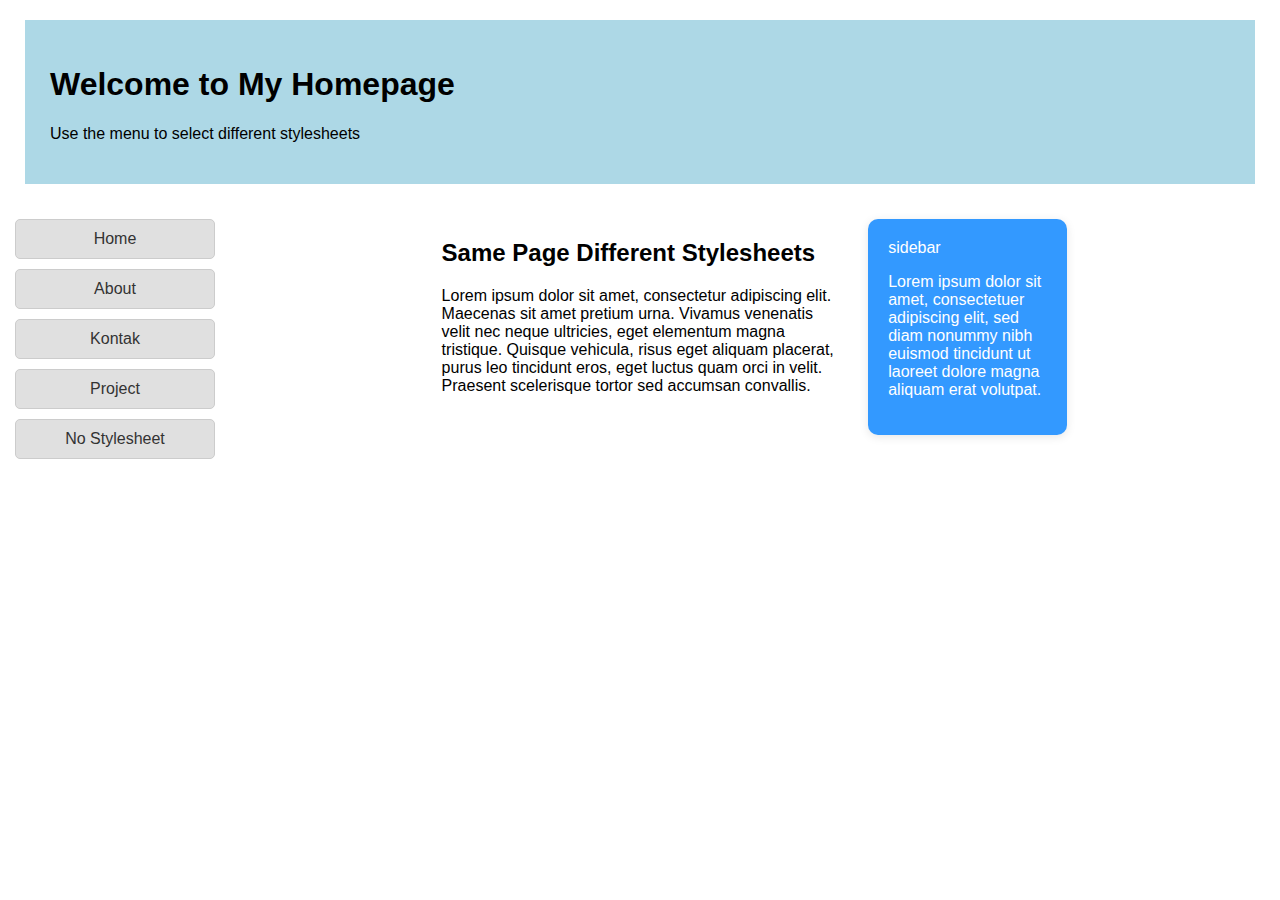
==== about.html @ b0ca5bd4 "first commit" ====
<!DOCTYPE html>
<html lang="id">
<head>
    <meta name="author" content="Abdul Hanif">
    <title>Homepage</title>
	<link rel="stylesheet" type="text/css" href="asset/style.css">
	
</head>
<body>
	<div class="header">
		<h1>Welcome to My Homepage</h1>
		<p>Use the menu to select different stylesheets</p>
	</div>
	
	<!-- <div class="topnav"> -->
		<!-- <a href="#" onclick="changeStylesheet('stylesheet1.css')">Stylesheet 1</a> -->
        <!-- <a href="#" onclick="changeStylesheet('stylesheet2.css')">Stylesheet 2</a> -->
        <!-- <a href="#" onclick="changeStylesheet('stylesheet3.css')">Stylesheet 3</a> -->
        <!-- <a href="#" onclick="changeStylesheet('stylesheet4.css')">Stylesheet 4</a> -->
        <!-- <a href="#" onclick="changeStylesheet(null)">No Stylesheet</a>	 -->
	<!-- </div> -->
	
<div class="row">

  <div class="column">
	<ul>
		<li><a href="index.html" onclick="changeStylesheet('stylesheet1.css')">Home</a></li>
        <li><a href="about.html" onclick="changeStylesheet('stylesheet2.css')">About</a></li>
        <li><a href="#" onclick="changeStylesheet('stylesheet3.css')">Kontak</a></li>
        <li><a href="#" onclick="changeStylesheet('stylesheet4.css')">Project</a></li>
        <li><a href="#" onclick="changeStylesheet(null)">No Stylesheet</a>	</li>
	</ul>
  </div>
  
  <div class="column">
    <h2>Same Page Different Stylesheets
</h2>
    <p>Lorem ipsum dolor sit amet, consectetur adipiscing elit. Maecenas sit amet pretium urna. Vivamus venenatis velit nec neque ultricies, eget elementum magna tristique. Quisque vehicula, risus eget aliquam placerat, purus leo tincidunt eros, eget luctus quam orci in velit. Praesent scelerisque tortor sed accumsan convallis.</p>
  </div>
  
  <div class="column">
	<div class="sidebar"
    <h2>sidebar</h2>
	<p>Lorem ipsum dolor sit amet, consectetuer adipiscing elit, sed diam nonummy nibh euismod tincidunt ut laoreet dolore magna aliquam erat volutpat.</p>
	</div>
  </div>
</div>
	
	

</body>
</html>
---- asset/style.css ----
* {
		  box-sizing: border-box;
		}
	
		body{
			font-family: Arial, sans-serif;
			margin:0 ;
		}
		
		.header{
			background-color: lightblue;
			padding: 25px 25px;
			margin: 20px 25px;
		}
		
		.topnav{
			overflow: hidden;
			background-color: #333;
		}
		
		.topnav a{
			float: left;
			display: block;
			color: #f2f2f2;
			text-align: center;
			padding: 14px 16px;
			text-decoration: none;
		}
		
		.topnav a:hover{
			background-color: #ddd;
			color: black;
		}
		
		.column{
			float: left;
			width: 33.33%;
			padding: 15px;
		}
		
		.row::after {
  content: "";
  display: table;
  clear: both;
}
		
		@media screen and (max-width:600px) {
  .column {
    width: 100%;
  }
}
		
		

	ul{
		list-style-type:none;
		padding: 0;
		margin: 0;
		width: 200px;
	}
	
	ul li{
		margin-bottom: 10px;
	}
	
	ul li a{
		display: block;
		background-color: #e0e0e0;
		color: #333;
		padding: 10px;
		text-align: center;
		text-decoration: none;
		border-radius: 5px;
		border: 1px solid #ccc;
	}
	
	ul li a:hover{
		background-color: #00a651;
		color: white;
	}
	
	ul li a.active{
		background-color: #00a651;
		color: white;
		font-weight: bold;
	}
	
	.sidebar {
    width: 50%;
    background-color: #3399ff;
    padding: 20px;
    color: white;
    border-radius: 10px;
    box-shadow: 0px 2px 10px rgba(0, 0, 0, 0.1);
}

	.sidebar h2 {
    font-size: 24px;
    margin-top: 0;
}
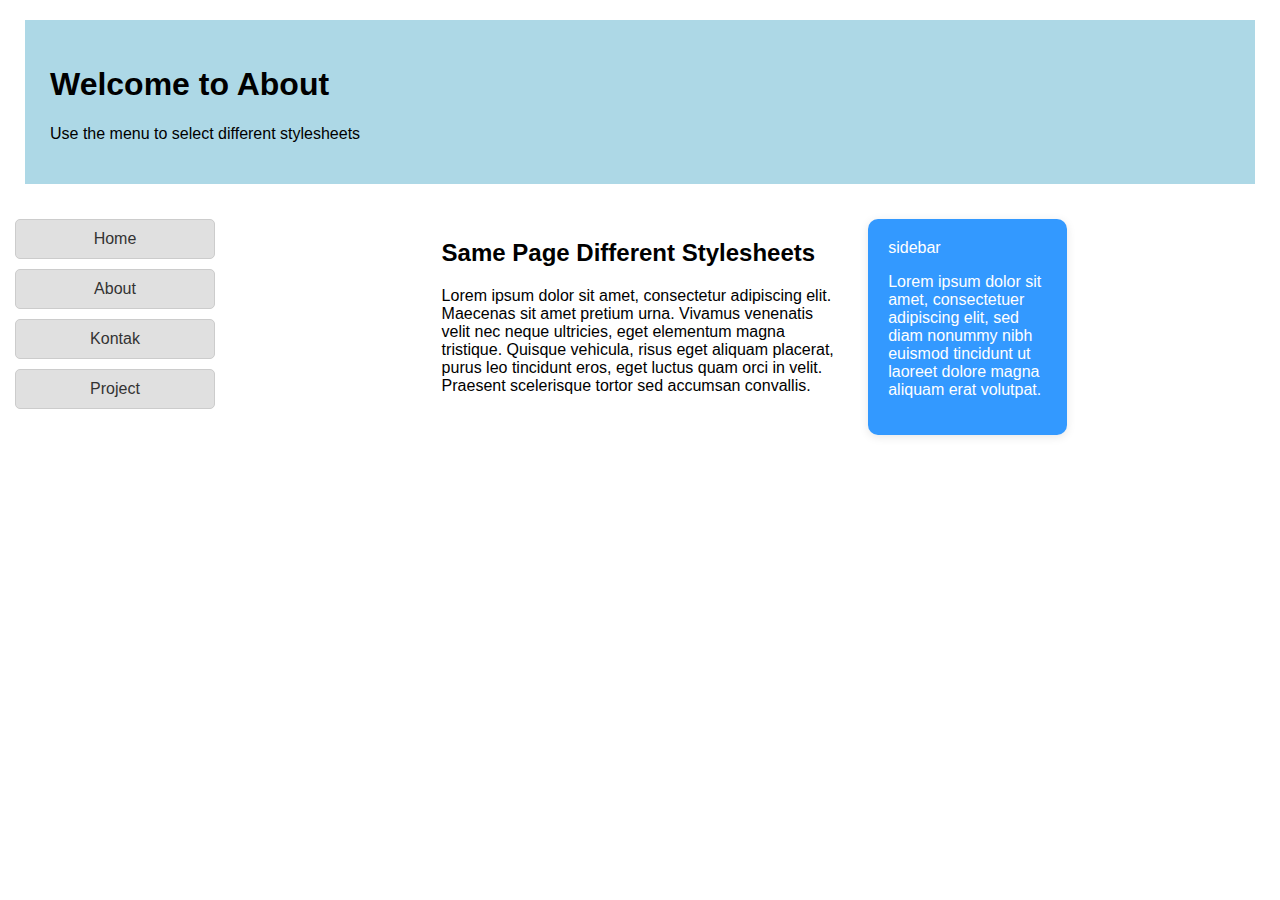
==== commit f3dcfc51: "first commit" ====
--- a/about.html
+++ b/about.html
@@ -8,7 +8,7 @@
 </head>
 <body>
 	<div class="header">
-		<h1>Welcome to My Homepage</h1>
+		<h1>Welcome to About</h1>
 		<p>Use the menu to select different stylesheets</p>
 	</div>
 	
@@ -26,9 +26,8 @@
 	<ul>
 		<li><a href="index.html" onclick="changeStylesheet('stylesheet1.css')">Home</a></li>
         <li><a href="about.html" onclick="changeStylesheet('stylesheet2.css')">About</a></li>
-        <li><a href="#" onclick="changeStylesheet('stylesheet3.css')">Kontak</a></li>
-        <li><a href="#" onclick="changeStylesheet('stylesheet4.css')">Project</a></li>
-        <li><a href="#" onclick="changeStylesheet(null)">No Stylesheet</a>	</li>
+        <li><a href="kontak.html" onclick="changeStylesheet('stylesheet3.css')">Kontak</a></li>
+        <li><a href="project.html" onclick="changeStylesheet('stylesheet4.css')">Project</a></li>
 	</ul>
   </div>
   
